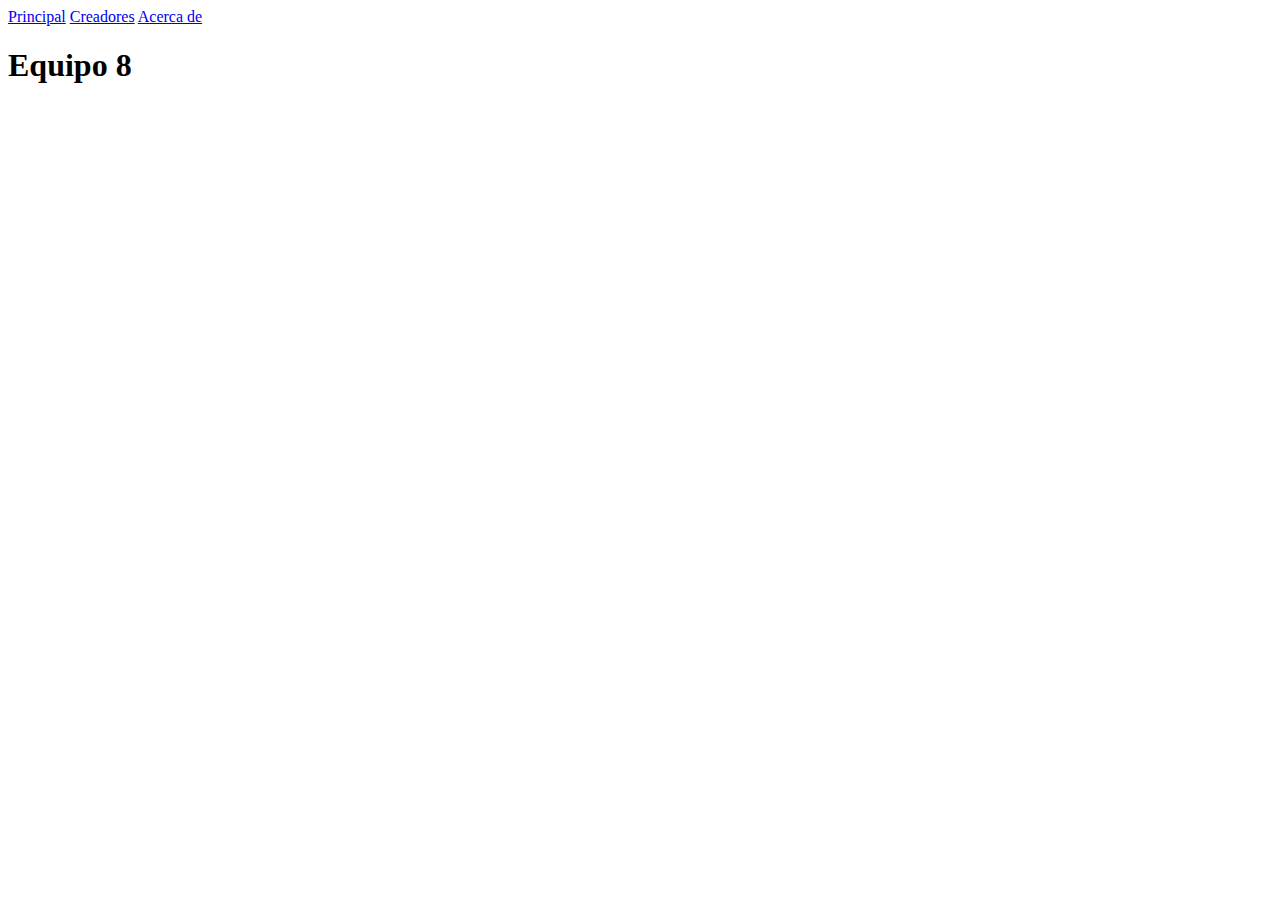
==== index.html @ cef59adb "Add files via upload" ====
<!DOCTYPE html>
<html lang="en">
<head>
    <meta charset="UTF-8">
    <meta http-equiv="X-UA-Compatible" content="IE=edge">
    <meta name="viewport" content="width=device-width, initial-scale=1.0">
    <title>Blog</title>
</head>
<body>
    <main>
        <div class="nombre">
            <nav class="navegacion_principal">
                <a href="#">Principal</a>
                <a href="#">Creadores</a>
                <a href="#">Acerca de</a>
            </nav>
    </main>
    

    </div>
        <h1>Equipo 8</h1>    
</body>
</html>
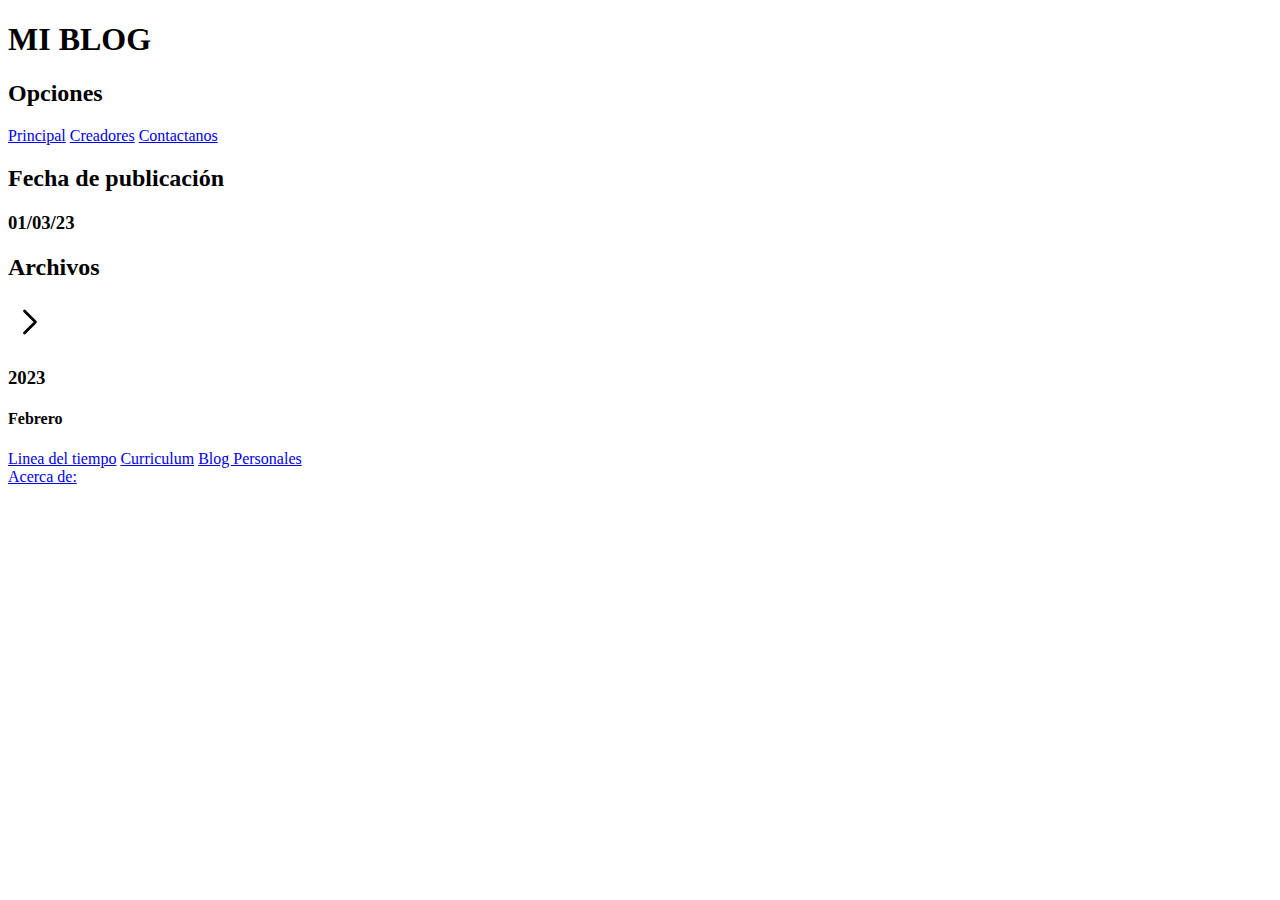
==== commit af64dcab: "Add files via upload" ====
--- a/index.html
+++ b/index.html
@@ -1,23 +1,62 @@
 <!DOCTYPE html>
-<html lang="en">
+<html lang="es">
 <head>
     <meta charset="UTF-8">
     <meta http-equiv="X-UA-Compatible" content="IE=edge">
     <meta name="viewport" content="width=device-width, initial-scale=1.0">
-    <title>Blog</title>
+    <title>Mi Blog</title>
+    <!-- Aplicaremos hoja de estilos-->
+    <link rel="preload" href="css/style.css" as="style">
+    <link rel="stylesheet" href="css/style.css">
+    <!-- Importamos las fuentes que estaremos usando-->
+    <link rel="preconnect" href="https://fonts.googleapis.com">
+    <link rel="preconnect" href="https://fonts.gstatic.com" crossorigin>
+    <link href="https://fonts.googleapis.com/css2?family=Tilt+Neon&display=swap" rel="stylesheet">
+
+
 </head>
 <body>
-    <main>
-        <div class="nombre">
-            <nav class="navegacion_principal">
-                <a href="#">Principal</a>
-                <a href="#">Creadores</a>
-                <a href="#">Acerca de</a>
-            </nav>
-    </main>
-    
+    <!-- Titulo siempre va a ser h1-->
+        <h1> MI BLOG</h1>
+    <!--PARTE IZQUIERDA DEL BLOG-->
+        <section>
+            <div>
+                <h2>Opciones</h2>
+                <nav>
+                    <a href="#">Principal</a>
+                    <a href="#">Creadores</a>
+                    <!--br saldo de linea-->
+                    <a href="#">Contactanos</a>
+                </nav>
+                <h2>Fecha de publicación</h2>
+                <h3>01/03/23</h3>
+            </div>
+            <div>
+                <h2>Archivos</h2>
+                <span><svg xmlns="http://www.w3.org/2000/svg" class="icon icon-tabler icon-tabler-chevron-right" width="44" height="44" viewBox="0 0 24 24" stroke-width="1.5" stroke="#000000" fill="none" stroke-linecap="round" stroke-linejoin="round">
+                    <path stroke="none" d="M0 0h24v24H0z" fill="none"/>
+                    <polyline points="9 6 15 12 9 18" />
+                  </svg></span>
+                <h3>2023</h3>
+                <h4>Febrero</h4>
+            </div>
+            <div>
+                <nav>
+                    <a href="#">Linea del tiempo</a>
+                    <a href="#">Curriculum</a>
+                    <a href="#">Blog Personales</a>
+                </nav>
+            </div>
+            <div>
+                <nav>
+                    <a href="#">Acerca de:</a>
+                </nav>
+            </div>
+        </section>
+        <!-- Ldo derecho, ponemos la información y el video-->
+        <section>
+<!-- PARTE DERECHA DEL BLOG-->
 
-    </div>
-        <h1>Equipo 8</h1>    
+        </section>
 </body>
 </html>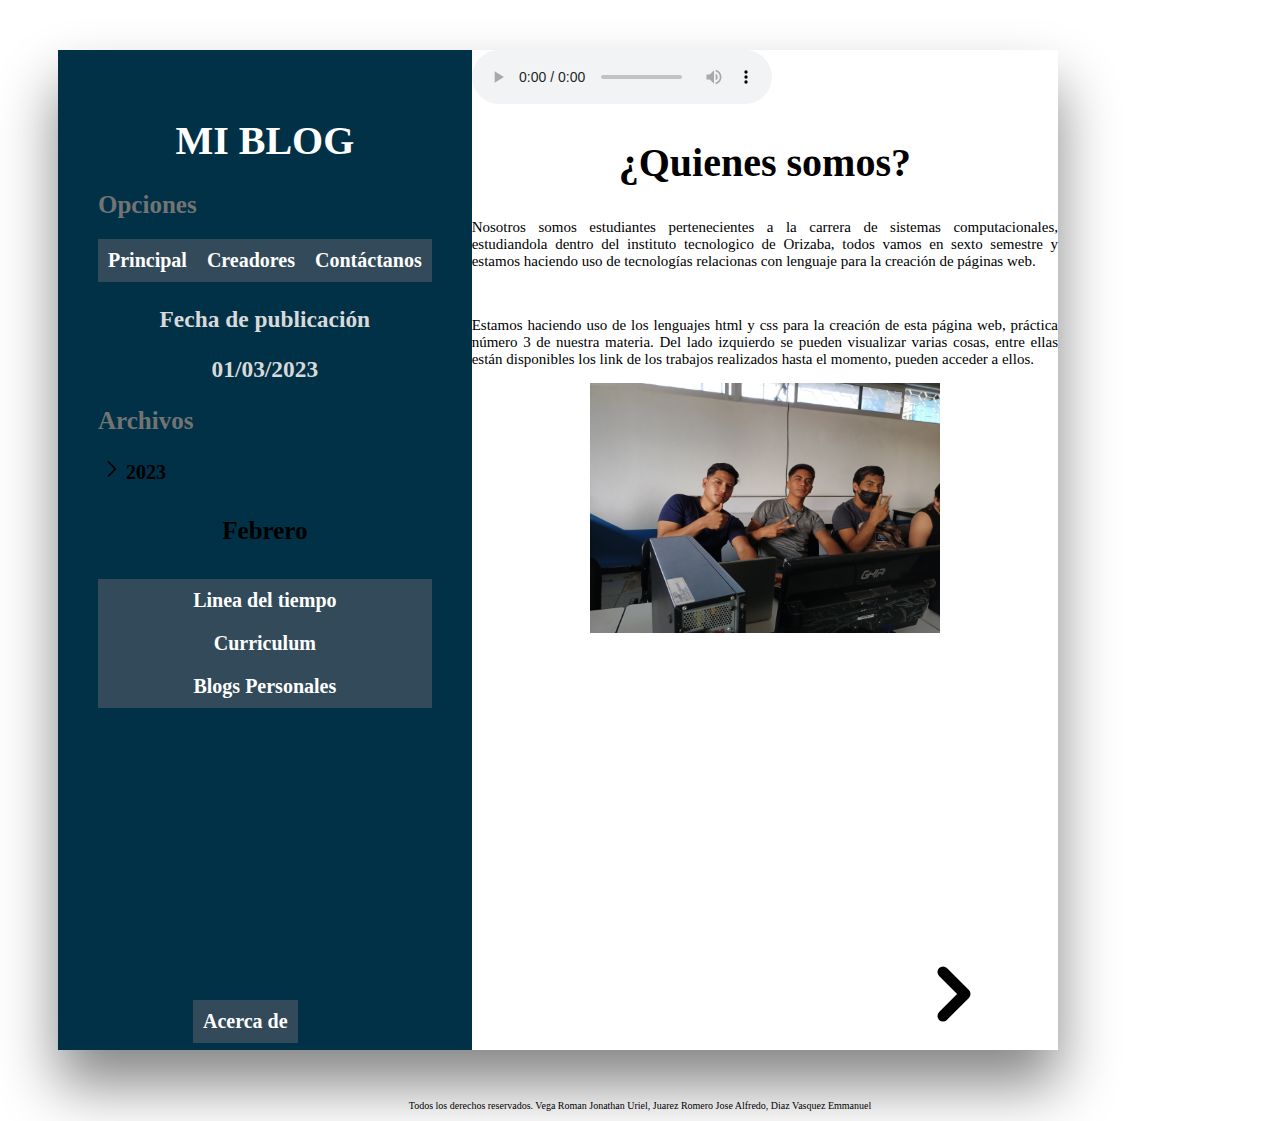
==== commit 564fd339: "Add files via upload" ====
--- a/index.html
+++ b/index.html
@@ -4,59 +4,92 @@
     <meta charset="UTF-8">
     <meta http-equiv="X-UA-Compatible" content="IE=edge">
     <meta name="viewport" content="width=device-width, initial-scale=1.0">
-    <title>Mi Blog</title>
-    <!-- Aplicaremos hoja de estilos-->
+    <title>Mi blog</title>
     <link rel="preload" href="css/style.css" as="style">
-    <link rel="stylesheet" href="css/style.css">
-    <!-- Importamos las fuentes que estaremos usando-->
+    <link href="css/style.css" rel="stylesheet">
+    <!-- IMPORTAMOS LAS FUENTES QUE ESTAREMOS USANDO EN ESTA PAGINA WEB-->
     <link rel="preconnect" href="https://fonts.googleapis.com">
     <link rel="preconnect" href="https://fonts.gstatic.com" crossorigin>
     <link href="https://fonts.googleapis.com/css2?family=Tilt+Neon&display=swap" rel="stylesheet">
-
-
 </head>
 <body>
-    <!-- Titulo siempre va a ser h1-->
-        <h1> MI BLOG</h1>
-    <!--PARTE IZQUIERDA DEL BLOG-->
-        <section>
+    <div class="contenedor">
+
+        <!-- LADO IZQUIERDO-->
+        <section class="contenedor_izq">
+            <h1>MI BLOG</h1>
             <div>
-                <h2>Opciones</h2>
-                <nav>
-                    <a href="#">Principal</a>
-                    <a href="#">Creadores</a>
-                    <!--br saldo de linea-->
-                    <a href="#">Contactanos</a>
-                </nav>
-                <h2>Fecha de publicación</h2>
-                <h3>01/03/23</h3>
+                <span class="op"><h2>Opciones</h2></span>
+
+                <div class="nav-bg">
+                    <nav class="navegacion-principal">
+                        <a href="index.html">Principal</a>
+                        <a href="#">Creadores</a>
+                        <a href="contactar.html">Contáctanos</a>
+                    </nav>
+                </div>
+                <div class="fecha">
+                    <span class="public"><h3>Fecha de publicación</h3></span>
+                        <h3>01/03/2023</h3>
+                </div>
             </div>
             <div>
                 <h2>Archivos</h2>
-                <span><svg xmlns="http://www.w3.org/2000/svg" class="icon icon-tabler icon-tabler-chevron-right" width="44" height="44" viewBox="0 0 24 24" stroke-width="1.5" stroke="#000000" fill="none" stroke-linecap="round" stroke-linejoin="round">
+                <span class="img"><svg xmlns="http://www.w3.org/2000/svg" class="icon icon-tabler icon-tabler-chevron-right" width="28" height="28" viewBox="0 0 24 24" stroke-width="1.5" stroke="#000000" fill="none" stroke-linecap="round" stroke-linejoin="round">
                     <path stroke="none" d="M0 0h24v24H0z" fill="none"/>
-                    <polyline points="9 6 15 12 9 18" />
+                    <polyline points="9 6 15 12 9 18" /> 
                   </svg></span>
-                <h3>2023</h3>
-                <h4>Febrero</h4>
+                <h4>2023</h4>
+                <h4 class="mes">Febrero</h4>
             </div>
-            <div>
-                <nav>
-                    <a href="#">Linea del tiempo</a>
-                    <a href="#">Curriculum</a>
-                    <a href="#">Blog Personales</a>
+            <div class="trabajos">
+                <nav class="navegacion-secundaria">
+                    
+                        <a href="https://emmanuel2323.github.io/Linea-del-tiempo/">Linea del tiempo</a>
+                        <a href="https://emmanuel2323.github.io/Curriculum/">Curriculum</a>
+                        <a href="#">Blogs Personales</a>
+                    
                 </nav>
             </div>
-            <div>
-                <nav>
-                    <a href="#">Acerca de:</a>
+            <br>
+            <div class="otro">
+                <nav class="masinfo">
+                    <a href="acerca.html">Acerca de</a>
                 </nav>
             </div>
         </section>
-        <!-- Ldo derecho, ponemos la información y el video-->
+    
+        <!--LADO DERECHO, PONDREMOS LA INFORMACIÓN Y EL VIDEO-->
         <section>
-<!-- PARTE DERECHA DEL BLOG-->
+            <audio src="audio/audio1.mp3"controls></audio>
+            <h2 class="title_derecho">¿Quienes somos?</h2>
+           <div class="info2">
+            <p>Nosotros somos estudiantes pertenecientes a la carrera de sistemas computacionales, estudiandola dentro del instituto
+                tecnologico de Orizaba, todos vamos en sexto semestre y estamos haciendo uso de tecnologías relacionas con lenguaje para
+                la creación de páginas web. 
+            </p>
+            <br>
+            <p>Estamos haciendo uso de los lenguajes html y css para la creación de esta página web, práctica número 3 de 
+                nuestra materia. Del lado izquierdo se pueden visualizar varias cosas, entre ellas están disponibles los link de
+                los trabajos realizados hasta el momento, pueden acceder a ellos. 
+            </p>
+           </div>
+           <div class="nosotros">
+                <center><img src="img/nosotros.jpg" width="350" height="250" ></center>
+            </div>
 
+            <div class="ir">
+                <a href="jose.html"><span>
+                    <svg xmlns="http://www.w3.org/2000/svg" class="icon icon-tabler icon-tabler-chevron-right" width="88" height="88" viewBox="0 0 24 24" stroke-width="3" stroke="#000000" fill="none" stroke-linecap="round" stroke-linejoin="round">
+                        <path stroke="none" d="M0 0h24v24H0z" fill="none"/>
+                        <polyline points="9 6 15 12 9 18" />
+                      </svg>
+                </span></a>
+            </div>
         </section>
+    </div>
+    <footer class="footer">
+        <p>Todos los derechos reservados. Vega Roman Jonathan Uriel, Juarez Romero Jose Alfredo, Diaz Vasquez Emmanuel</p>
+    </footer>
 </body>
 </html>--- a/css/style.css
+++ b/css/style.css
@@ -0,0 +1,291 @@
+:root{
+    --blanco: #ffffff;
+    --oscuro: #212121;
+    --primario: #FFC107;
+    --secundario: #0097A7;
+    --gris: #757575;
+    --grisClaro: #DFE9F3;
+    --turquesa: #03a9f4;
+    /* NUEVOS COLORES */
+    --pareceblanco: #d9d9d9;
+    --azulmarino: #233540;
+    --azulclaro:#324a59;
+    --grisclaro:#737373;
+}
+html{
+    font-size: 62.5%;
+}
+.contenedor{
+    position: relative;
+    width: 100%;
+    max-width: 1000px;
+    min-height: 1000px;
+    background: var(--blanco);
+    margin: 50px;
+    display: grid;
+    grid-template-columns: 1fr 2fr;
+    box-shadow: 0 35px 55px rgba(0, 0, 0, 0.479);
+}
+.contenedor_izq{
+    position: relative;
+    background: #003147;
+    padding: 40px;
+}
+h1{
+    color: #fff;
+    position: relative;
+    display: flex;
+    flex-direction: column;
+    align-items: center;
+    font-size: 4rem; /* 1 rem = 10px */
+}
+.contenedor_izq h2{
+    color: var(--grisclaro);
+    font-size: 2.5rem;
+}
+/* Toda la navegacion PRINCIPAL- CREADORES -CONTÁCTANOS */
+.nav-bg{
+    font-size: 1.9rem;
+    background-color: var(--azulclaro);
+}
+.navegacion-principal{
+    display: flex;
+    flex-direction:column;
+}
+@media (min-width: 768px) {
+    .navegacion-principal {
+        flex-direction: row;
+        justify-content: space-between;
+    }
+}
+.navegacion-principal a {
+    display: block;
+    text-align: center;
+    color: var(--blanco);
+    text-decoration: none;
+    font-size: 2rem;
+    font-weight: 700;
+    padding: 1rem; 
+}
+.navegacion-principal a:hover {
+    background-color: var(--primario);
+    color: var(--oscuro);
+}
+/* FECHA Y MES */
+.fecha span{
+    font-size: 2rem;
+}
+.fecha{
+    color: var(--pareceblanco);
+    text-align: center;
+    font-size: 2rem;
+}
+.mes{
+    text-align: center;
+    font-size: 2.5rem;
+}
+/* ICONO */
+.img{
+    float: left;
+    vertical-align: middle;
+}
+h4{
+    font-size: 2rem;
+}
+/* SEGUNDA NAVEGACIÓN CON LOS TRABAJOS ELABORADOS */
+.trabajos{
+    font-size: 1.9rem;
+    background-color: var(--azulclaro);
+}
+.navegacion-secundaria{
+    display: flex;
+    flex-direction:column;
+    
+}
+@media (min-width: 768px){
+    .navegacion-secundaria{
+        display: flex;
+        flex-direction:column;
+    }
+}
+.navegacion-secundaria a{
+        display: block;
+        text-align: center;
+        color: var(--blanco);
+        text-decoration: none;
+        font-size: 2rem;
+        font-weight: 700;
+        padding: 1rem;
+}
+.navegacion-secundaria a:hover {
+    background-color: var(--primario);
+    color: var(--oscuro);
+}
+/* ACERCA DE */
+.otro{
+    font-size: 1.9rem;
+    background-color: var(--azulclaro);
+    position: absolute; top: 950px;left: 135px;
+}
+.masinfo{
+    display: flex;
+    flex-direction:column;
+}
+@media (min-width: 768px){
+    .masinfo{
+        display: flex;
+        flex-direction:column;
+    }
+}
+.masinfo a{
+    display: block;
+    text-align: center;
+    color: var(--blanco);
+    text-decoration: none;
+    font-size: 2rem;
+    font-weight: 700;
+    padding: 1rem;
+}
+.masinfo a:hover {
+    background-color: var(--primario);
+    color: var(--oscuro);
+}
+
+/* AHORA EMPIEZA EL LADO DERECHO */
+.title_derecho{
+    text-align: center;
+    font-size: 4rem;
+}
+.info2{
+    font-size: 1.5rem;
+    text-align: justify;
+    
+}
+/** Contacto **/
+.formulario {
+    background-color: var(--gris);
+    width: min( 60rem, 100% ); /** Utilizar el valor más pequeño **/
+    margin: 0 auto;
+    padding: 2rem;
+    border-radius: 1rem;
+}
+
+.formulario fieldset {
+    border: none;
+}
+.formulario legend {
+    text-align: center;
+    font-size: 1.8rem;
+    text-transform: uppercase;
+    font-weight: 700;
+    margin-bottom: 2rem;
+    color: var(--primario);
+}
+
+@media (min-width: 768px) {
+    .contenedor-campos {
+        display: grid;
+        grid-template-columns: 50% 50%;
+        grid-template-rows: auto auto 20rem ;
+        column-gap: 1rem;
+    }
+
+    .campo:nth-child(3),
+    .campo:nth-child(4) {
+        grid-column: 1 / 3;
+    }
+}
+.campo {
+    margin-bottom: 1rem;
+}
+.campo label {
+    color: var(--blanco);
+    font-weight: bold;
+    margin-bottom: .5rem;
+    display: block;
+}
+.campo textarea {
+    height: 20rem;
+}
+
+.input-text {
+    width: 100%;
+    border: none;
+    padding: 1.5rem;
+    border-radius: .5rem;
+}
+.contacto{
+    font-size: 2.8rem;
+    text-align: center;
+}
+/* IR Y REGRESAR (ICONOS) */
+.ir{
+    position: absolute; top: 900px;right: 60px;
+
+}
+/* PEPE */
+.contenedor_centro{
+    position: relative;
+    width: 100%;
+    max-width: 1000px;
+    min-height: 1000px;
+    background: var(--blanco);
+    margin: 50px;
+    display: grid;
+    grid-template-columns: 1fr 2fr;
+    box-shadow: 0 35px 55px rgba(0, 0, 0, 0.479);
+}
+/* AVANZAR Y REGRESAR CON PEPE */
+.next1{
+    position: absolute; top: 900px;right: 60px;
+}
+.back1{
+    position: absolute; top: 900px;left: 10px;   
+}
+/* AVANZAR Y REGRESAR CON JONA*/
+.next2{
+    position: absolute; top: 900px;right: 60px;
+}
+.back2{
+    position: absolute; top: 900px;left: 10px;   
+}
+/* AVANZAR Y REGRESAR CON EMMANUEL */
+.back3{
+    position: absolute; top: 900px;left: 10px; 
+}
+/** Footer **/
+.footer {
+    text-align: center;
+}
+/** Servicios **/
+@media (min-width: 768px) {
+    .servicios {
+        display: grid;
+        grid-template-columns: repeat(3, 1fr);  
+        column-gap: 1rem;
+    }
+}
+
+.servicio {
+    display: flex;
+    flex-direction: column;
+    align-items: center;
+}
+.servicio h3 {
+    color: var(--secundario);
+    font-weight: normal;
+}
+.servicio p {
+    line-height: 2;
+    text-align: center;
+}
+.servicio .iconos {
+    height: 15rem;
+    width: 15rem;
+    background-color: var(--primario);
+    border-radius: 50%;
+    display: flex;
+    justify-content: space-evenly;
+    align-items: center;
+}
+
--- a/css/style.css
+++ b/css/style.css
@@ -0,0 +1,291 @@
+:root{
+    --blanco: #ffffff;
+    --oscuro: #212121;
+    --primario: #FFC107;
+    --secundario: #0097A7;
+    --gris: #757575;
+    --grisClaro: #DFE9F3;
+    --turquesa: #03a9f4;
+    /* NUEVOS COLORES */
+    --pareceblanco: #d9d9d9;
+    --azulmarino: #233540;
+    --azulclaro:#324a59;
+    --grisclaro:#737373;
+}
+html{
+    font-size: 62.5%;
+}
+.contenedor{
+    position: relative;
+    width: 100%;
+    max-width: 1000px;
+    min-height: 1000px;
+    background: var(--blanco);
+    margin: 50px;
+    display: grid;
+    grid-template-columns: 1fr 2fr;
+    box-shadow: 0 35px 55px rgba(0, 0, 0, 0.479);
+}
+.contenedor_izq{
+    position: relative;
+    background: #003147;
+    padding: 40px;
+}
+h1{
+    color: #fff;
+    position: relative;
+    display: flex;
+    flex-direction: column;
+    align-items: center;
+    font-size: 4rem; /* 1 rem = 10px */
+}
+.contenedor_izq h2{
+    color: var(--grisclaro);
+    font-size: 2.5rem;
+}
+/* Toda la navegacion PRINCIPAL- CREADORES -CONTÁCTANOS */
+.nav-bg{
+    font-size: 1.9rem;
+    background-color: var(--azulclaro);
+}
+.navegacion-principal{
+    display: flex;
+    flex-direction:column;
+}
+@media (min-width: 768px) {
+    .navegacion-principal {
+        flex-direction: row;
+        justify-content: space-between;
+    }
+}
+.navegacion-principal a {
+    display: block;
+    text-align: center;
+    color: var(--blanco);
+    text-decoration: none;
+    font-size: 2rem;
+    font-weight: 700;
+    padding: 1rem; 
+}
+.navegacion-principal a:hover {
+    background-color: var(--primario);
+    color: var(--oscuro);
+}
+/* FECHA Y MES */
+.fecha span{
+    font-size: 2rem;
+}
+.fecha{
+    color: var(--pareceblanco);
+    text-align: center;
+    font-size: 2rem;
+}
+.mes{
+    text-align: center;
+    font-size: 2.5rem;
+}
+/* ICONO */
+.img{
+    float: left;
+    vertical-align: middle;
+}
+h4{
+    font-size: 2rem;
+}
+/* SEGUNDA NAVEGACIÓN CON LOS TRABAJOS ELABORADOS */
+.trabajos{
+    font-size: 1.9rem;
+    background-color: var(--azulclaro);
+}
+.navegacion-secundaria{
+    display: flex;
+    flex-direction:column;
+    
+}
+@media (min-width: 768px){
+    .navegacion-secundaria{
+        display: flex;
+        flex-direction:column;
+    }
+}
+.navegacion-secundaria a{
+        display: block;
+        text-align: center;
+        color: var(--blanco);
+        text-decoration: none;
+        font-size: 2rem;
+        font-weight: 700;
+        padding: 1rem;
+}
+.navegacion-secundaria a:hover {
+    background-color: var(--primario);
+    color: var(--oscuro);
+}
+/* ACERCA DE */
+.otro{
+    font-size: 1.9rem;
+    background-color: var(--azulclaro);
+    position: absolute; top: 950px;left: 135px;
+}
+.masinfo{
+    display: flex;
+    flex-direction:column;
+}
+@media (min-width: 768px){
+    .masinfo{
+        display: flex;
+        flex-direction:column;
+    }
+}
+.masinfo a{
+    display: block;
+    text-align: center;
+    color: var(--blanco);
+    text-decoration: none;
+    font-size: 2rem;
+    font-weight: 700;
+    padding: 1rem;
+}
+.masinfo a:hover {
+    background-color: var(--primario);
+    color: var(--oscuro);
+}
+
+/* AHORA EMPIEZA EL LADO DERECHO */
+.title_derecho{
+    text-align: center;
+    font-size: 4rem;
+}
+.info2{
+    font-size: 1.5rem;
+    text-align: justify;
+    
+}
+/** Contacto **/
+.formulario {
+    background-color: var(--gris);
+    width: min( 60rem, 100% ); /** Utilizar el valor más pequeño **/
+    margin: 0 auto;
+    padding: 2rem;
+    border-radius: 1rem;
+}
+
+.formulario fieldset {
+    border: none;
+}
+.formulario legend {
+    text-align: center;
+    font-size: 1.8rem;
+    text-transform: uppercase;
+    font-weight: 700;
+    margin-bottom: 2rem;
+    color: var(--primario);
+}
+
+@media (min-width: 768px) {
+    .contenedor-campos {
+        display: grid;
+        grid-template-columns: 50% 50%;
+        grid-template-rows: auto auto 20rem ;
+        column-gap: 1rem;
+    }
+
+    .campo:nth-child(3),
+    .campo:nth-child(4) {
+        grid-column: 1 / 3;
+    }
+}
+.campo {
+    margin-bottom: 1rem;
+}
+.campo label {
+    color: var(--blanco);
+    font-weight: bold;
+    margin-bottom: .5rem;
+    display: block;
+}
+.campo textarea {
+    height: 20rem;
+}
+
+.input-text {
+    width: 100%;
+    border: none;
+    padding: 1.5rem;
+    border-radius: .5rem;
+}
+.contacto{
+    font-size: 2.8rem;
+    text-align: center;
+}
+/* IR Y REGRESAR (ICONOS) */
+.ir{
+    position: absolute; top: 900px;right: 60px;
+
+}
+/* PEPE */
+.contenedor_centro{
+    position: relative;
+    width: 100%;
+    max-width: 1000px;
+    min-height: 1000px;
+    background: var(--blanco);
+    margin: 50px;
+    display: grid;
+    grid-template-columns: 1fr 2fr;
+    box-shadow: 0 35px 55px rgba(0, 0, 0, 0.479);
+}
+/* AVANZAR Y REGRESAR CON PEPE */
+.next1{
+    position: absolute; top: 900px;right: 60px;
+}
+.back1{
+    position: absolute; top: 900px;left: 10px;   
+}
+/* AVANZAR Y REGRESAR CON JONA*/
+.next2{
+    position: absolute; top: 900px;right: 60px;
+}
+.back2{
+    position: absolute; top: 900px;left: 10px;   
+}
+/* AVANZAR Y REGRESAR CON EMMANUEL */
+.back3{
+    position: absolute; top: 900px;left: 10px; 
+}
+/** Footer **/
+.footer {
+    text-align: center;
+}
+/** Servicios **/
+@media (min-width: 768px) {
+    .servicios {
+        display: grid;
+        grid-template-columns: repeat(3, 1fr);  
+        column-gap: 1rem;
+    }
+}
+
+.servicio {
+    display: flex;
+    flex-direction: column;
+    align-items: center;
+}
+.servicio h3 {
+    color: var(--secundario);
+    font-weight: normal;
+}
+.servicio p {
+    line-height: 2;
+    text-align: center;
+}
+.servicio .iconos {
+    height: 15rem;
+    width: 15rem;
+    background-color: var(--primario);
+    border-radius: 50%;
+    display: flex;
+    justify-content: space-evenly;
+    align-items: center;
+}
+
